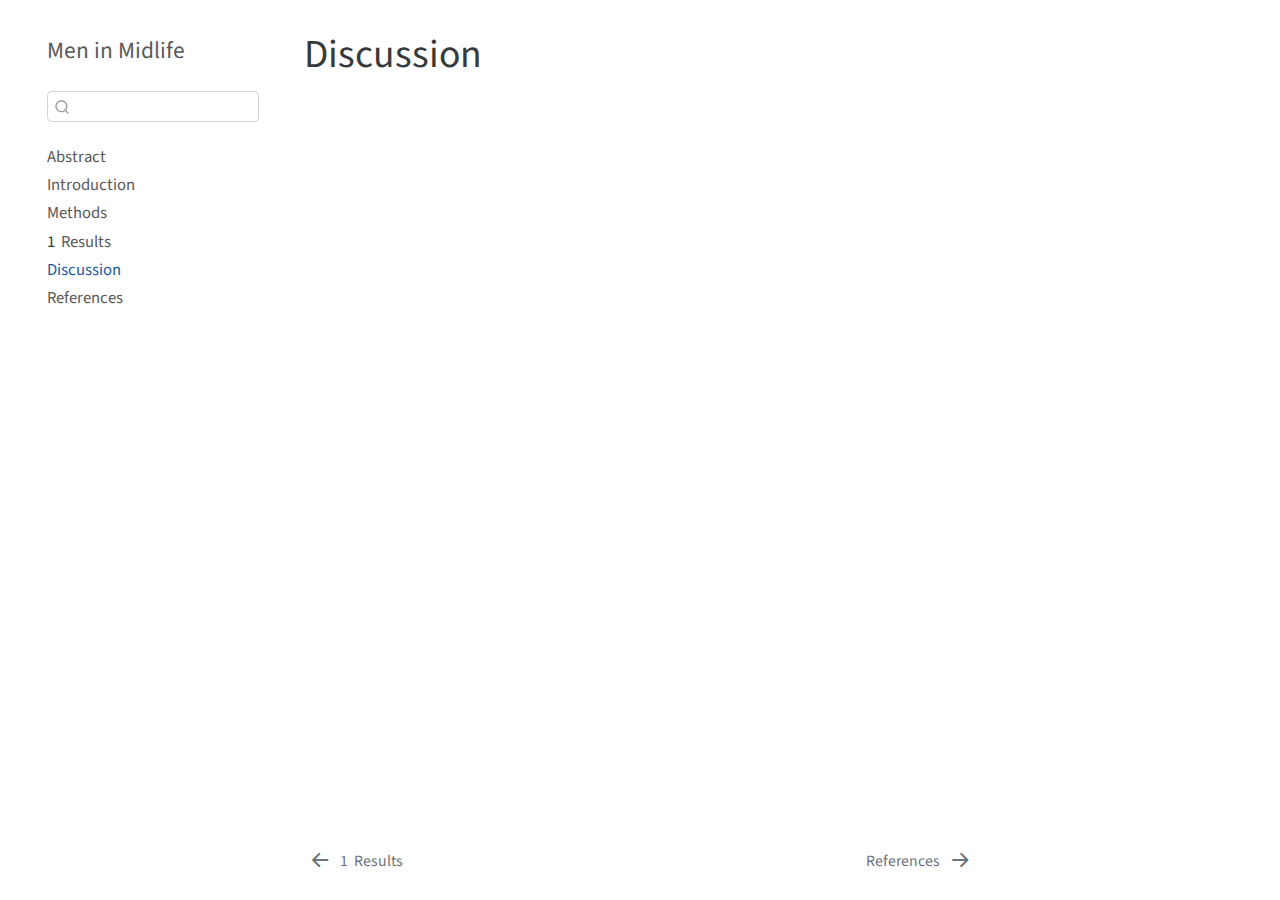
==== discussion.html @ 9953c2b7 "Built site for gh-pages" ====
<!DOCTYPE html>
<html xmlns="http://www.w3.org/1999/xhtml" lang="en" xml:lang="en"><head>

<meta charset="utf-8">
<meta name="generator" content="quarto-1.0.38">

<meta name="viewport" content="width=device-width, initial-scale=1.0, user-scalable=yes">


<title>Men in Midlife - Discussion</title>
<style>
code{white-space: pre-wrap;}
span.smallcaps{font-variant: small-caps;}
span.underline{text-decoration: underline;}
div.column{display: inline-block; vertical-align: top; width: 50%;}
div.hanging-indent{margin-left: 1.5em; text-indent: -1.5em;}
ul.task-list{list-style: none;}
</style>


<script src="site_libs/quarto-nav/quarto-nav.js"></script>
<script src="site_libs/quarto-nav/headroom.min.js"></script>
<script src="site_libs/clipboard/clipboard.min.js"></script>
<script src="site_libs/quarto-search/autocomplete.umd.js"></script>
<script src="site_libs/quarto-search/fuse.min.js"></script>
<script src="site_libs/quarto-search/quarto-search.js"></script>
<meta name="quarto:offset" content="./">
<link href="./references.html" rel="next">
<link href="./results.html" rel="prev">
<script src="site_libs/quarto-html/quarto.js"></script>
<script src="site_libs/quarto-html/popper.min.js"></script>
<script src="site_libs/quarto-html/tippy.umd.min.js"></script>
<script src="site_libs/quarto-html/anchor.min.js"></script>
<link href="site_libs/quarto-html/tippy.css" rel="stylesheet">
<link href="site_libs/quarto-html/quarto-syntax-highlighting.css" rel="stylesheet" id="quarto-text-highlighting-styles">
<script src="site_libs/bootstrap/bootstrap.min.js"></script>
<link href="site_libs/bootstrap/bootstrap-icons.css" rel="stylesheet">
<link href="site_libs/bootstrap/bootstrap.min.css" rel="stylesheet" id="quarto-bootstrap" data-mode="light">
<script id="quarto-search-options" type="application/json">{
  "location": "sidebar",
  "copy-button": false,
  "collapse-after": 3,
  "panel-placement": "start",
  "type": "textbox",
  "limit": 20,
  "language": {
    "search-no-results-text": "No results",
    "search-matching-documents-text": "matching documents",
    "search-copy-link-title": "Copy link to search",
    "search-hide-matches-text": "Hide additional matches",
    "search-more-match-text": "more match in this document",
    "search-more-matches-text": "more matches in this document",
    "search-clear-button-title": "Clear",
    "search-detached-cancel-button-title": "Cancel",
    "search-submit-button-title": "Submit"
  }
}</script>


</head>

<body class="nav-sidebar floating">

<div id="quarto-search-results"></div>
  <header id="quarto-header" class="headroom fixed-top">
  <nav class="quarto-secondary-nav" data-bs-toggle="collapse" data-bs-target="#quarto-sidebar" aria-controls="quarto-sidebar" aria-expanded="false" aria-label="Toggle sidebar navigation" onclick="if (window.quartoToggleHeadroom) { window.quartoToggleHeadroom(); }">
    <div class="container-fluid d-flex justify-content-between">
      <h1 class="quarto-secondary-nav-title">Discussion</h1>
      <button type="button" class="quarto-btn-toggle btn" aria-label="Show secondary navigation">
        <i class="bi bi-chevron-right"></i>
      </button>
    </div>
  </nav>
</header>
<!-- content -->
<div id="quarto-content" class="quarto-container page-columns page-rows-contents page-layout-article">
<!-- sidebar -->
  <nav id="quarto-sidebar" class="sidebar collapse sidebar-navigation floating overflow-auto">
    <div class="pt-lg-2 mt-2 text-left sidebar-header">
    <div class="sidebar-title mb-0 py-0">
      <a href="./">Men in Midlife</a> 
    </div>
      </div>
      <div class="mt-2 flex-shrink-0 align-items-center">
        <div class="sidebar-search">
        <div id="quarto-search" class="" title="Search"></div>
        </div>
      </div>
    <div class="sidebar-menu-container"> 
    <ul class="list-unstyled mt-1">
        <li class="sidebar-item">
  <div class="sidebar-item-container"> 
  <a href="./index.html" class="sidebar-item-text sidebar-link">Abstract</a>
  </div>
</li>
        <li class="sidebar-item">
  <div class="sidebar-item-container"> 
  <a href="./intro.html" class="sidebar-item-text sidebar-link">Introduction</a>
  </div>
</li>
        <li class="sidebar-item">
  <div class="sidebar-item-container"> 
  <a href="./methods.html" class="sidebar-item-text sidebar-link">Methods</a>
  </div>
</li>
        <li class="sidebar-item">
  <div class="sidebar-item-container"> 
  <a href="./results.html" class="sidebar-item-text sidebar-link"><span class="chapter-number">1</span>&nbsp; <span class="chapter-title">Results</span></a>
  </div>
</li>
        <li class="sidebar-item">
  <div class="sidebar-item-container"> 
  <a href="./discussion.html" class="sidebar-item-text sidebar-link active">Discussion</a>
  </div>
</li>
        <li class="sidebar-item">
  <div class="sidebar-item-container"> 
  <a href="./references.html" class="sidebar-item-text sidebar-link">References</a>
  </div>
</li>
    </ul>
    </div>
</nav>
<!-- margin-sidebar -->
    <div id="quarto-margin-sidebar" class="sidebar margin-sidebar">
        
    </div>
<!-- main -->
<main class="content" id="quarto-document-content">

<header id="title-block-header" class="quarto-title-block default">
<div class="quarto-title">
<h1 class="title d-none d-lg-block">Discussion</h1>
</div>



<div class="quarto-title-meta">

    
    
  </div>
  

</header>




</main> <!-- /main -->
<script id="quarto-html-after-body" type="application/javascript">
window.document.addEventListener("DOMContentLoaded", function (event) {
  const toggleBodyColorMode = (bsSheetEl) => {
    const mode = bsSheetEl.getAttribute("data-mode");
    const bodyEl = window.document.querySelector("body");
    if (mode === "dark") {
      bodyEl.classList.add("quarto-dark");
      bodyEl.classList.remove("quarto-light");
    } else {
      bodyEl.classList.add("quarto-light");
      bodyEl.classList.remove("quarto-dark");
    }
  }
  const toggleBodyColorPrimary = () => {
    const bsSheetEl = window.document.querySelector("link#quarto-bootstrap");
    if (bsSheetEl) {
      toggleBodyColorMode(bsSheetEl);
    }
  }
  toggleBodyColorPrimary();  
  const icon = "";
  const anchorJS = new window.AnchorJS();
  anchorJS.options = {
    placement: 'right',
    icon: icon
  };
  anchorJS.add('.anchored');
  const clipboard = new window.ClipboardJS('.code-copy-button', {
    target: function(trigger) {
      return trigger.previousElementSibling;
    }
  });
  clipboard.on('success', function(e) {
    // button target
    const button = e.trigger;
    // don't keep focus
    button.blur();
    // flash "checked"
    button.classList.add('code-copy-button-checked');
    var currentTitle = button.getAttribute("title");
    button.setAttribute("title", "Copied!");
    setTimeout(function() {
      button.setAttribute("title", currentTitle);
      button.classList.remove('code-copy-button-checked');
    }, 1000);
    // clear code selection
    e.clearSelection();
  });
  function tippyHover(el, contentFn) {
    const config = {
      allowHTML: true,
      content: contentFn,
      maxWidth: 500,
      delay: 100,
      arrow: false,
      appendTo: function(el) {
          return el.parentElement;
      },
      interactive: true,
      interactiveBorder: 10,
      theme: 'quarto',
      placement: 'bottom-start'
    };
    window.tippy(el, config); 
  }
  const noterefs = window.document.querySelectorAll('a[role="doc-noteref"]');
  for (var i=0; i<noterefs.length; i++) {
    const ref = noterefs[i];
    tippyHover(ref, function() {
      let href = ref.getAttribute('href');
      try { href = new URL(href).hash; } catch {}
      const id = href.replace(/^#\/?/, "");
      const note = window.document.getElementById(id);
      return note.innerHTML;
    });
  }
  var bibliorefs = window.document.querySelectorAll('a[role="doc-biblioref"]');
  for (var i=0; i<bibliorefs.length; i++) {
    const ref = bibliorefs[i];
    const cites = ref.parentNode.getAttribute('data-cites').split(' ');
    tippyHover(ref, function() {
      var popup = window.document.createElement('div');
      cites.forEach(function(cite) {
        var citeDiv = window.document.createElement('div');
        citeDiv.classList.add('hanging-indent');
        citeDiv.classList.add('csl-entry');
        var biblioDiv = window.document.getElementById('ref-' + cite);
        if (biblioDiv) {
          citeDiv.innerHTML = biblioDiv.innerHTML;
        }
        popup.appendChild(citeDiv);
      });
      return popup.innerHTML;
    });
  }
});
</script>
<nav class="page-navigation">
  <div class="nav-page nav-page-previous">
      <a href="./results.html" class="pagination-link">
        <i class="bi bi-arrow-left-short"></i> <span class="nav-page-text"><span class="chapter-number">1</span>&nbsp; <span class="chapter-title">Results</span></span>
      </a>          
  </div>
  <div class="nav-page nav-page-next">
      <a href="./references.html" class="pagination-link">
        <span class="nav-page-text">References</span> <i class="bi bi-arrow-right-short"></i>
      </a>
  </div>
</nav>
</div> <!-- /content -->



</body></html>
---- site_libs/quarto-html/tippy.css ----
.tippy-box[data-animation=fade][data-state=hidden]{opacity:0}[data-tippy-root]{max-width:calc(100vw - 10px)}.tippy-box{position:relative;background-color:#333;color:#fff;border-radius:4px;font-size:14px;line-height:1.4;white-space:normal;outline:0;transition-property:transform,visibility,opacity}.tippy-box[data-placement^=top]>.tippy-arrow{bottom:0}.tippy-box[data-placement^=top]>.tippy-arrow:before{bottom:-7px;left:0;border-width:8px 8px 0;border-top-color:initial;transform-origin:center top}.tippy-box[data-placement^=bottom]>.tippy-arrow{top:0}.tippy-box[data-placement^=bottom]>.tippy-arrow:before{top:-7px;left:0;border-width:0 8px 8px;border-bottom-color:initial;transform-origin:center bottom}.tippy-box[data-placement^=left]>.tippy-arrow{right:0}.tippy-box[data-placement^=left]>.tippy-arrow:before{border-width:8px 0 8px 8px;border-left-color:initial;right:-7px;transform-origin:center left}.tippy-box[data-placement^=right]>.tippy-arrow{left:0}.tippy-box[data-placement^=right]>.tippy-arrow:before{left:-7px;border-width:8px 8px 8px 0;border-right-color:initial;transform-origin:center right}.tippy-box[data-inertia][data-state=visible]{transition-timing-function:cubic-bezier(.54,1.5,.38,1.11)}.tippy-arrow{width:16px;height:16px;color:#333}.tippy-arrow:before{content:"";position:absolute;border-color:transparent;border-style:solid}.tippy-content{position:relative;padding:5px 9px;z-index:1}
---- site_libs/quarto-html/quarto-syntax-highlighting.css ----
/* quarto syntax highlight colors */
:root {
  --quarto-hl-ot-color: #003B4F;
  --quarto-hl-at-color: #657422;
  --quarto-hl-ss-color: #20794D;
  --quarto-hl-an-color: #5E5E5E;
  --quarto-hl-fu-color: #4758AB;
  --quarto-hl-st-color: #20794D;
  --quarto-hl-cf-color: #003B4F;
  --quarto-hl-op-color: #5E5E5E;
  --quarto-hl-er-color: #AD0000;
  --quarto-hl-bn-color: #AD0000;
  --quarto-hl-al-color: #AD0000;
  --quarto-hl-va-color: #111111;
  --quarto-hl-bu-color: inherit;
  --quarto-hl-ex-color: inherit;
  --quarto-hl-pp-color: #AD0000;
  --quarto-hl-in-color: #5E5E5E;
  --quarto-hl-vs-color: #20794D;
  --quarto-hl-wa-color: #5E5E5E;
  --quarto-hl-do-color: #5E5E5E;
  --quarto-hl-im-color: #00769E;
  --quarto-hl-ch-color: #20794D;
  --quarto-hl-dt-color: #AD0000;
  --quarto-hl-fl-color: #AD0000;
  --quarto-hl-co-color: #5E5E5E;
  --quarto-hl-cv-color: #5E5E5E;
  --quarto-hl-cn-color: #8f5902;
  --quarto-hl-sc-color: #5E5E5E;
  --quarto-hl-dv-color: #AD0000;
  --quarto-hl-kw-color: #003B4F;
}

/* other quarto variables */
:root {
  --quarto-font-monospace: SFMono-Regular, Menlo, Monaco, Consolas, "Liberation Mono", "Courier New", monospace;
}

pre > code.sourceCode > span {
  color: #003B4F;
}

code span {
  color: #003B4F;
}

code.sourceCode > span {
  color: #003B4F;
}

div.sourceCode,
div.sourceCode pre.sourceCode {
  color: #003B4F;
}

code span.ot {
  color: #003B4F;
}

code span.at {
  color: #657422;
}

code span.ss {
  color: #20794D;
}

code span.an {
  color: #5E5E5E;
}

code span.fu {
  color: #4758AB;
}

code span.st {
  color: #20794D;
}

code span.cf {
  color: #003B4F;
}

code span.op {
  color: #5E5E5E;
}

code span.er {
  color: #AD0000;
}

code span.bn {
  color: #AD0000;
}

code span.al {
  color: #AD0000;
}

code span.va {
  color: #111111;
}

code span.pp {
  color: #AD0000;
}

code span.in {
  color: #5E5E5E;
}

code span.vs {
  color: #20794D;
}

code span.wa {
  color: #5E5E5E;
  font-style: italic;
}

code span.do {
  color: #5E5E5E;
  font-style: italic;
}

code span.im {
  color: #00769E;
}

code span.ch {
  color: #20794D;
}

code span.dt {
  color: #AD0000;
}

code span.fl {
  color: #AD0000;
}

code span.co {
  color: #5E5E5E;
}

code span.cv {
  color: #5E5E5E;
  font-style: italic;
}

code span.cn {
  color: #8f5902;
}

code span.sc {
  color: #5E5E5E;
}

code span.dv {
  color: #AD0000;
}

code span.kw {
  color: #003B4F;
}

.prevent-inlining {
  content: "</";
}

/*# sourceMappingURL=debc5d5d77c3f9108843748ff7464032.css.map */
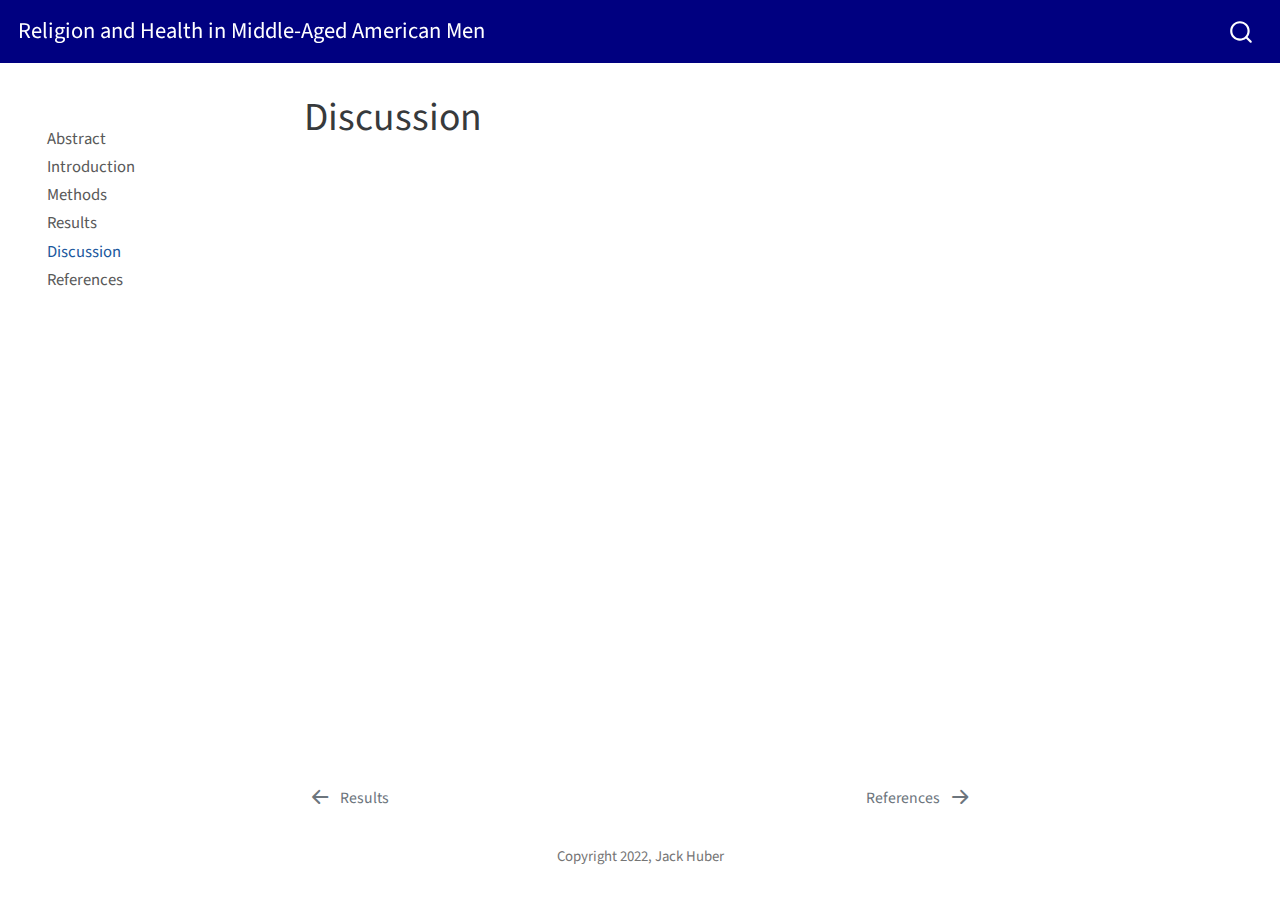
==== commit bee3bb96: "Built site for gh-pages" ====
--- a/discussion.html
+++ b/discussion.html
@@ -7,7 +7,7 @@
 <meta name="viewport" content="width=device-width, initial-scale=1.0, user-scalable=yes">
 
 
-<title>Men in Midlife - Discussion</title>
+<title>Religion and Health in Middle-Aged American Men - Discussion</title>
 <style>
 code{white-space: pre-wrap;}
 span.smallcaps{font-variant: small-caps;}
@@ -37,11 +37,11 @@
 <link href="site_libs/bootstrap/bootstrap-icons.css" rel="stylesheet">
 <link href="site_libs/bootstrap/bootstrap.min.css" rel="stylesheet" id="quarto-bootstrap" data-mode="light">
 <script id="quarto-search-options" type="application/json">{
-  "location": "sidebar",
+  "location": "navbar",
   "copy-button": false,
   "collapse-after": 3,
-  "panel-placement": "start",
-  "type": "textbox",
+  "panel-placement": "end",
+  "type": "overlay",
   "limit": 20,
   "language": {
     "search-no-results-text": "No results",
@@ -59,10 +59,18 @@
 
 </head>
 
-<body class="nav-sidebar floating">
+<body class="nav-sidebar floating nav-fixed">
 
 <div id="quarto-search-results"></div>
   <header id="quarto-header" class="headroom fixed-top">
+    <nav class="navbar navbar-expand-lg navbar-dark ">
+      <div class="navbar-container container-fluid">
+      <a class="navbar-brand" href="./index.html">
+    <span class="navbar-title">Religion and Health in Middle-Aged American Men</span>
+  </a>
+          <div id="quarto-search" class="" title="Search"></div>
+      </div> <!-- /container-fluid -->
+    </nav>
   <nav class="quarto-secondary-nav" data-bs-toggle="collapse" data-bs-target="#quarto-sidebar" aria-controls="quarto-sidebar" aria-expanded="false" aria-label="Toggle sidebar navigation" onclick="if (window.quartoToggleHeadroom) { window.quartoToggleHeadroom(); }">
     <div class="container-fluid d-flex justify-content-between">
       <h1 class="quarto-secondary-nav-title">Discussion</h1>
@@ -73,14 +81,9 @@
   </nav>
 </header>
 <!-- content -->
-<div id="quarto-content" class="quarto-container page-columns page-rows-contents page-layout-article">
+<div id="quarto-content" class="quarto-container page-columns page-rows-contents page-layout-article page-navbar">
 <!-- sidebar -->
   <nav id="quarto-sidebar" class="sidebar collapse sidebar-navigation floating overflow-auto">
-    <div class="pt-lg-2 mt-2 text-left sidebar-header">
-    <div class="sidebar-title mb-0 py-0">
-      <a href="./">Men in Midlife</a> 
-    </div>
-      </div>
       <div class="mt-2 flex-shrink-0 align-items-center">
         <div class="sidebar-search">
         <div id="quarto-search" class="" title="Search"></div>
@@ -105,7 +108,7 @@
 </li>
         <li class="sidebar-item">
   <div class="sidebar-item-container"> 
-  <a href="./results.html" class="sidebar-item-text sidebar-link"><span class="chapter-number">1</span>&nbsp; <span class="chapter-title">Results</span></a>
+  <a href="./results.html" class="sidebar-item-text sidebar-link">Results</a>
   </div>
 </li>
         <li class="sidebar-item">
@@ -248,7 +251,7 @@
 <nav class="page-navigation">
   <div class="nav-page nav-page-previous">
       <a href="./results.html" class="pagination-link">
-        <i class="bi bi-arrow-left-short"></i> <span class="nav-page-text"><span class="chapter-number">1</span>&nbsp; <span class="chapter-title">Results</span></span>
+        <i class="bi bi-arrow-left-short"></i> <span class="nav-page-text">Results</span>
       </a>          
   </div>
   <div class="nav-page nav-page-next">
@@ -258,6 +261,11 @@
   </div>
 </nav>
 </div> <!-- /content -->
+<footer class="footer">
+  <div class="nav-footer">
+      <div class="nav-footer-center">Copyright 2022, Jack Huber</div>
+  </div>
+</footer>
 
 
 
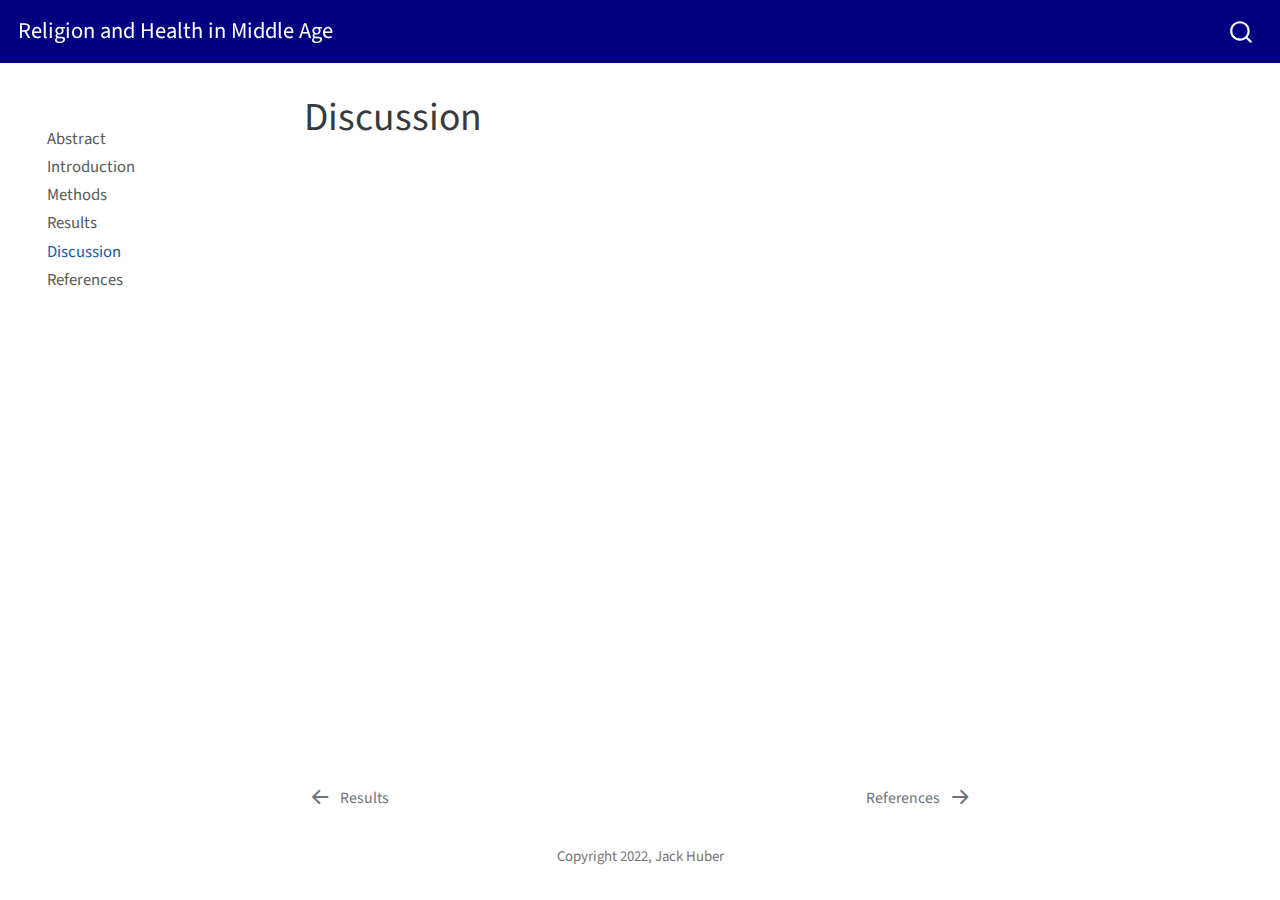
==== commit 2c024379: "Built site for gh-pages" ====
--- a/discussion.html
+++ b/discussion.html
@@ -7,7 +7,7 @@
 <meta name="viewport" content="width=device-width, initial-scale=1.0, user-scalable=yes">
 
 
-<title>Religion and Health in Middle-Aged American Men - Discussion</title>
+<title>Religion and Health in Middle Age - Discussion</title>
 <style>
 code{white-space: pre-wrap;}
 span.smallcaps{font-variant: small-caps;}
@@ -66,7 +66,7 @@
     <nav class="navbar navbar-expand-lg navbar-dark ">
       <div class="navbar-container container-fluid">
       <a class="navbar-brand" href="./index.html">
-    <span class="navbar-title">Religion and Health in Middle-Aged American Men</span>
+    <span class="navbar-title">Religion and Health in Middle Age</span>
   </a>
           <div id="quarto-search" class="" title="Search"></div>
       </div> <!-- /container-fluid -->
